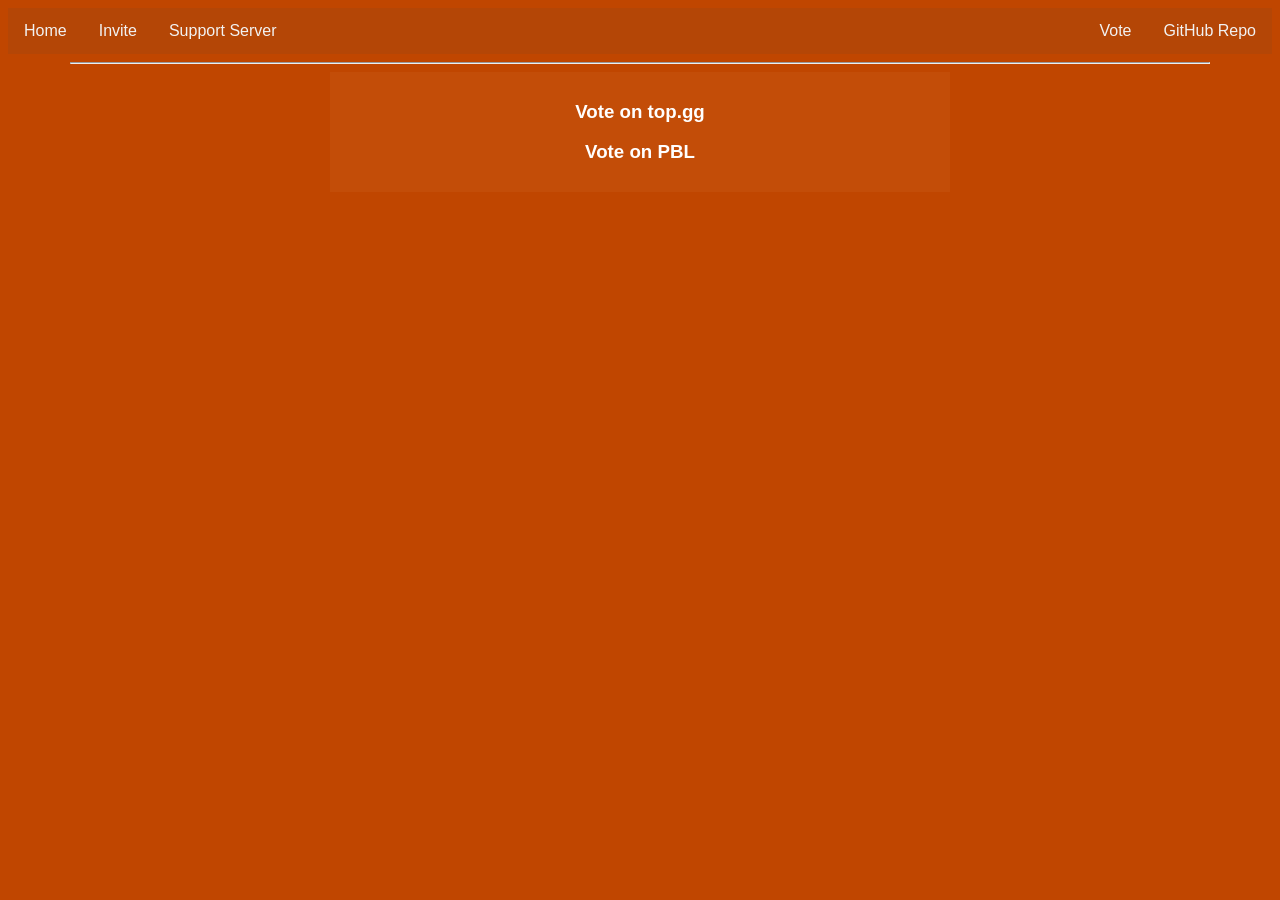
==== vote/index.html @ ce998bed "Add some lines below header" ====
<!DOCTYPE html>
<html>
    <head>
        <title>Vote | Mega</title>
        
            <link rel="stylesheet" href="../css/ids.css">
            <link rel="stylesheet" href="../css/main.css">
            <link rel="stylesheet" href="../css/classes.css">
        
        <meta charset="utf-8">
    </head>
    <body>
        <header>
            <div class="topnav">
                <a href="/" title="Home">Home</a> 
                <a href="http://gg.gg/invite-mega-bot" title="Invite Mega!">Invite</a> 
                <a href="https://invite.gg/iriandev" title="Need help? Join the support server!">Support Server</a>
                <a style="float:right;" href="https://github.com/Irian3x3/Mega" title="Mega's Open Source Repository">GitHub Repo</a>
                <a style="float:right;"href="/vote" title="Vote for Mega">Vote</a>
                </div>
        </header>
        <hr width="90%">
        <div class="vote">
            <h3><a href="./top.gg.html">Vote on top.gg</a></h3>
            <h3><a href="./pbl.html">Vote on PBL</a></h3>
        </div>
    </body>
</html>
---- css/ids.css ----
/*#megaWord {
    text-align: center;
}*/
---- css/main.css ----
body {
    font-family: Georgia, 'Times New Roman', Times, serif;
	background-color: #c04600;
}
/*
	"Lucida Sans Unicode", "Lucida Grande", sans-serif
*/


/*
	header
*/
.topnav {
	overflow: hidden;
	font-family: "Lucida Sans Unicode", "Lucida Grande", sans-serif;
	align-items: center;
	background-color: #b44606;
	text-align: center;
  }
  .topnav:hover {
	background-color: #e76012;
  }
  
  /* Style the topnav links */
  .topnav a {
	float: left;
	display: block;
	color: #f2f2f2;
	text-align: center;
	padding: 14px 16px;
	text-decoration: none;
  }
  
  /* Change color on hover */
  .topnav a:hover {
	background-color: #ddd;
	color: black;
	cursor: pointer;
  }

.desc {
	font-family: sans-serif;
	background-color: #c34d08;
	width: 600px;
	margin: 0 auto;
	padding: 10px;
}
.desc:hover {
	background-color: #e76012;
}

.widgets {
	text-align: center;
}

.widgets a {
	text-decoration: none;
}

.vote {
	font-family: "Lucida Sans Unicode", "Lucida Grande", sans-serif;
	background-color: #c34d08;
	width: 600px;
	margin: 0 auto;
	padding: 10px;
}

.vote:hover {
	background-color: #e76012;
}

.vote h3 {
	text-align: center;
}

.vote h3 a {
	text-decoration: none;
	color: white;
}

.vote h3 a:hover {
	color: black;
}
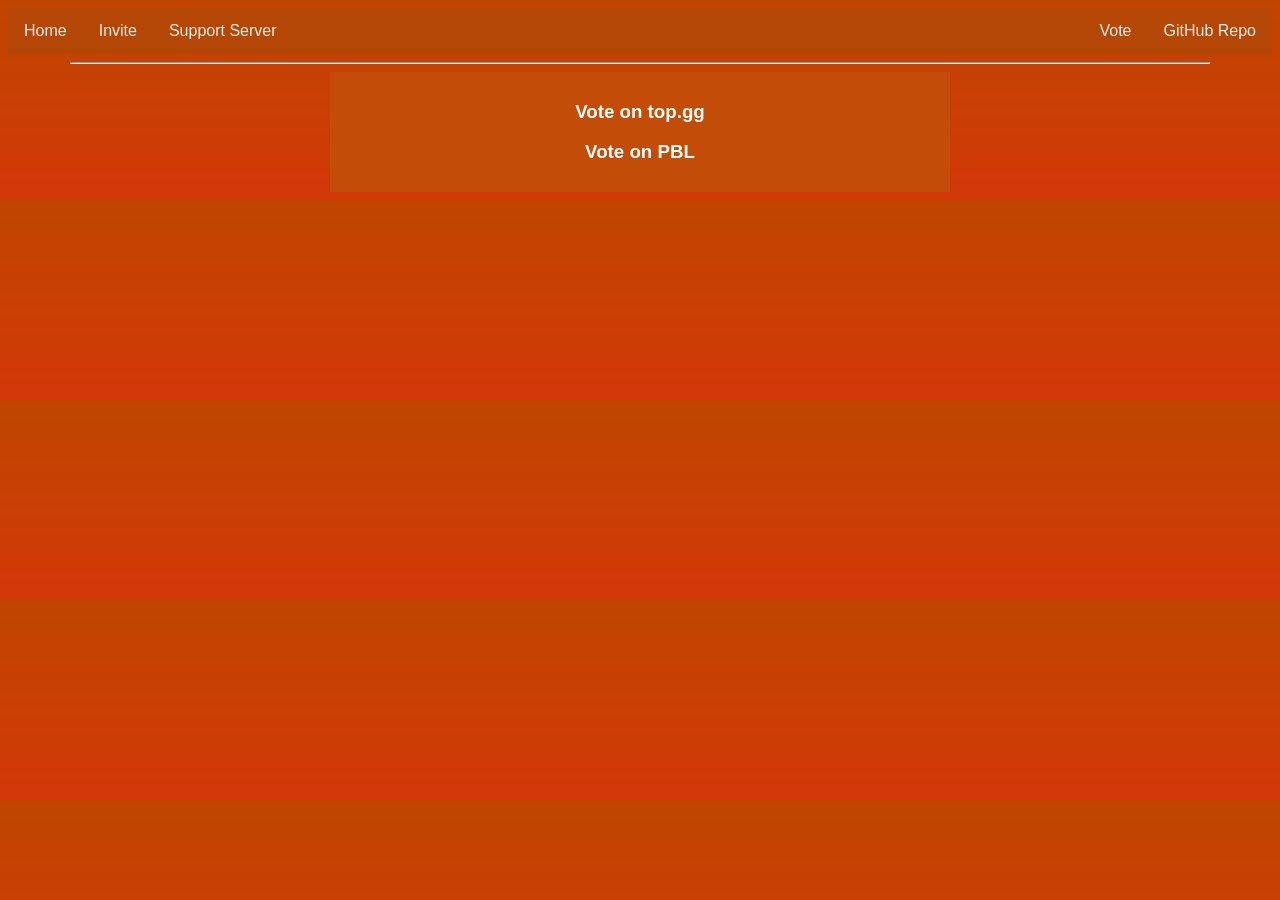
==== commit 41a39b0d: "Make invite page :)" ====
--- a/vote/index.html
+++ b/vote/index.html
@@ -5,7 +5,6 @@
         
             <link rel="stylesheet" href="../css/ids.css">
             <link rel="stylesheet" href="../css/main.css">
-            <link rel="stylesheet" href="../css/classes.css">
         
         <meta charset="utf-8">
     </head>
@@ -13,13 +12,13 @@
         <header>
             <div class="topnav">
                 <a href="/" title="Home">Home</a> 
-                <a href="http://gg.gg/invite-mega-bot" title="Invite Mega!">Invite</a> 
+                <a href="../invite.html" title="Invite Mega!">Invite</a> 
                 <a href="https://invite.gg/iriandev" title="Need help? Join the support server!">Support Server</a>
                 <a style="float:right;" href="https://github.com/Irian3x3/Mega" title="Mega's Open Source Repository">GitHub Repo</a>
                 <a style="float:right;"href="/vote" title="Vote for Mega">Vote</a>
                 </div>
         </header>
-        <hr width="90%">
+        <hr>
         <div class="vote">
             <h3><a href="./top.gg.html">Vote on top.gg</a></h3>
             <h3><a href="./pbl.html">Vote on PBL</a></h3>
--- a/css/main.css
+++ b/css/main.css
@@ -1,6 +1,7 @@
 body {
     font-family: Georgia, 'Times New Roman', Times, serif;
-	background-color: #c04600;
+	/*background-color: #c04600;*/
+	background-image: linear-gradient(#c04600, #d33708);
 }
 /*
 	"Lucida Sans Unicode", "Lucida Grande", sans-serif
@@ -43,7 +44,7 @@
 	background-color: #c34d08;
 	width: 600px;
 	margin: 0 auto;
-	padding: 10px;
+	padding: 5px;
 }
 .desc:hover {
 	background-color: #e76012;
@@ -80,4 +81,32 @@
 
 .vote h3 a:hover {
 	color: black;
+}
+
+hr {
+	width: 90%;
+	color: #e76012;
+}
+
+.NotFound404 {
+	text-align:center;
+	color: black;
+	font-family: sans-serif;
+}
+
+.invites {
+	font-family: sans-serif;
+	background-color: #c34d08;
+	width: 600px;
+	margin: 0 auto;
+	padding: 5px;
+}
+
+.invites a {
+	text-decoration: none;
+	color: purple;
+}
+
+.invites:hover {
+	background-color: #e76012;
 }
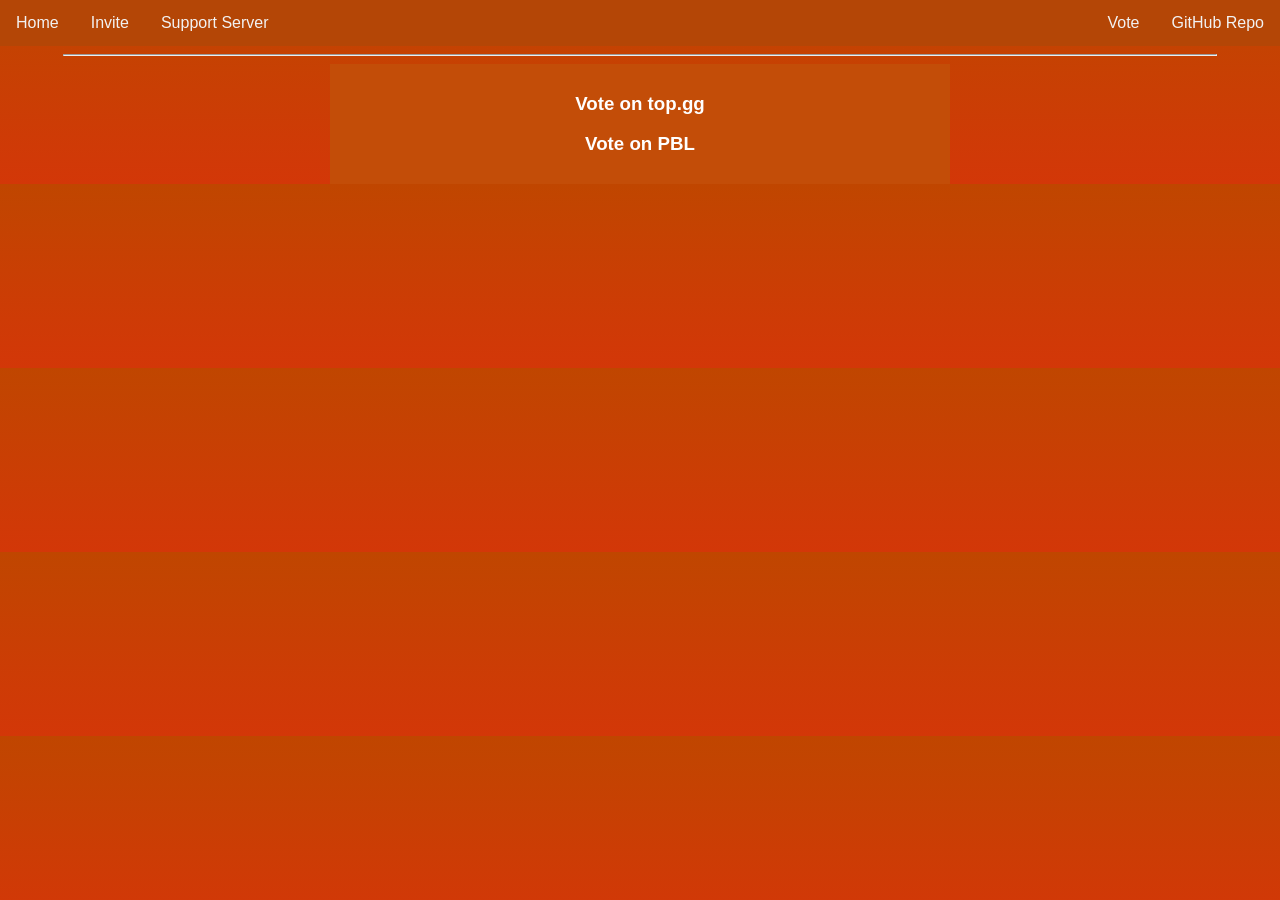
==== commit d1fe0c6b: "Add targets to header and fix the header" ====
--- a/vote/index.html
+++ b/vote/index.html
@@ -7,13 +7,17 @@
             <link rel="stylesheet" href="../css/main.css">
         
         <meta charset="utf-8">
+
+        <meta name="theme-color" content="#fc7b03">
+        <meta name="description"content="Mega: A multi-purpose bot, based on Moderation and more.">
+        
     </head>
     <body>
         <header>
             <div class="topnav">
                 <a href="/" title="Home">Home</a> 
-                <a href="../invite.html" title="Invite Mega!">Invite</a> 
-                <a href="https://invite.gg/iriandev" title="Need help? Join the support server!">Support Server</a>
+                <a href="../invite.html" target="_blank" title="Invite Mega!">Invite</a> 
+                <a href="https://invite.gg/iriandev" target="_blank" title="Need help? Join the support server!">Support Server</a>
                 <a style="float:right;" href="https://github.com/Irian3x3/Mega" title="Mega's Open Source Repository">GitHub Repo</a>
                 <a style="float:right;"href="/vote" title="Vote for Mega">Vote</a>
                 </div>
--- a/css/main.css
+++ b/css/main.css
@@ -2,6 +2,7 @@
     font-family: Georgia, 'Times New Roman', Times, serif;
 	/*background-color: #c04600;*/
 	background-image: linear-gradient(#c04600, #d33708);
+	margin: 0;
 }
 /*
 	"Lucida Sans Unicode", "Lucida Grande", sans-serif
@@ -109,4 +110,72 @@
 
 .invites:hover {
 	background-color: #e76012;
+}
+
+.wumpus {
+	font-family: sans-serif;
+}
+
+.Button-Thing {
+	padding-left: 38%;   
+   }
+   
+   .button-1 {
+	 color: rgb(255, 255, 255);
+	 border: 2px solid #ffffff;
+	 width: 30%;
+	 border: solid;
+	 border-radius: 30px;
+	 text-align: center;
+	 overflow: hidden;
+	 font-family: sans-serif;
+	 align-items: center;
+	 background-color: #c34d08;
+	 text-align: center;
+   }
+   
+   .button-1 {
+	   float: left;
+	   display: block;
+	   color: #f2f2f2;
+	   text-align: center;
+	   padding: 14px 16px;
+	   text-decoration: none;
+   }
+   
+ /*  .button-1 a:hover {
+	 cursor: pointer;
+   }*/
+
+.button-1:hover {
+	background-color: #e76012;
+}
+/*
+#lol {
+	cursor: default;
+}
+
+#lol e ::after {
+	padding-left: 0px;
+}*/
+
+/*.this-is-a-thing {
+	visibility: hidden;	
+	margin-left: 10px;
+	font-size: 22px;
+	-ms-flex-item-align: center;
+	align-self: center;
+	background: url(https://discord.com/assets/40e8a44f9e49d1d30b81b03f7065b738.svg);
+	width: 14px;
+	height: 14px;
+}*/
+
+h3 a{
+	text-decoration: none;
+	color: black;
+}
+
+.stfu {
+	text-decoration: none;
+	color: black;
 }
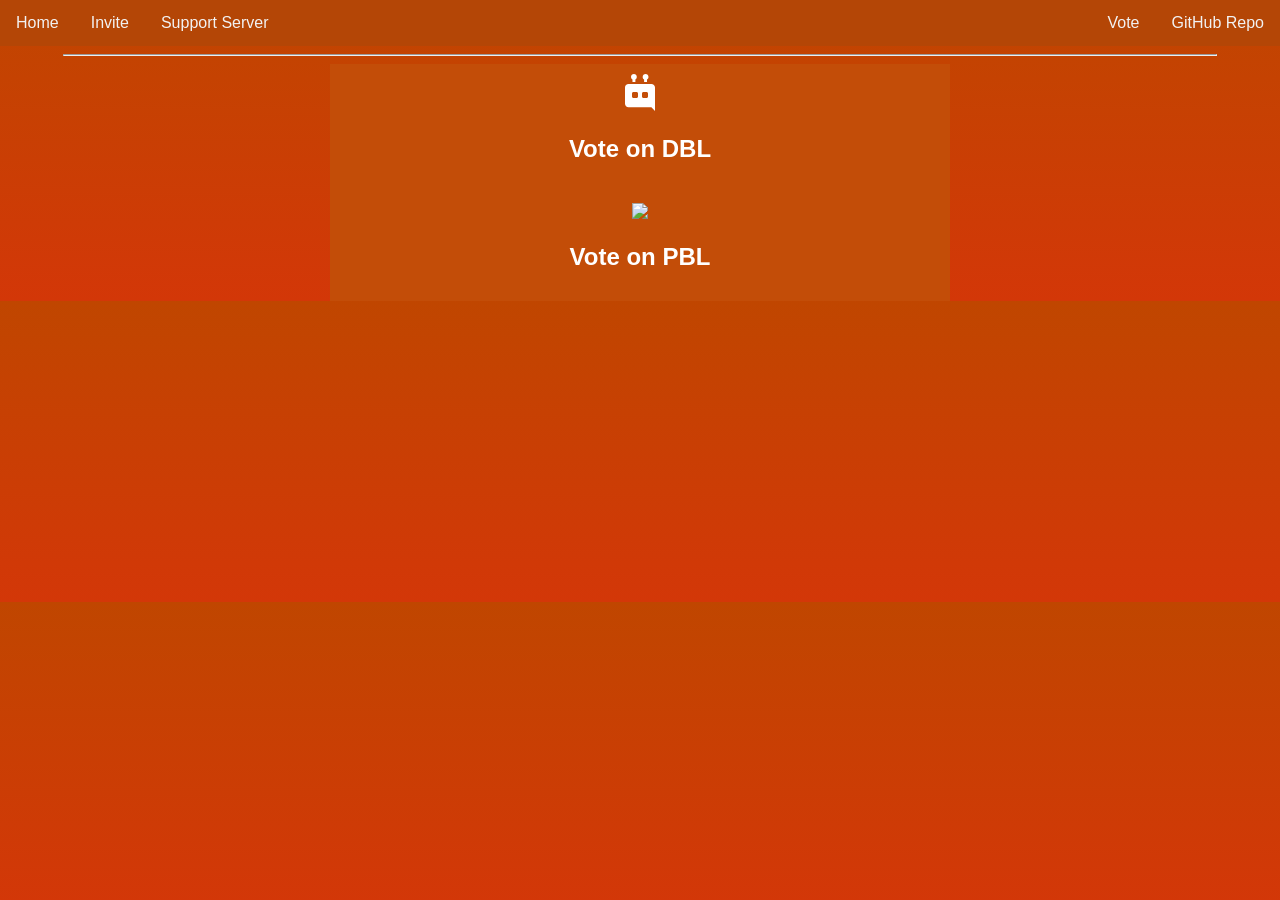
==== commit ec674ac2: "Add images to vote page" ====
--- a/vote/index.html
+++ b/vote/index.html
@@ -24,8 +24,16 @@
         </header>
         <hr>
         <div class="vote">
-            <h3><a href="./top.gg.html">Vote on top.gg</a></h3>
-            <h3><a href="./pbl.html">Vote on PBL</a></h3>
+            <center>
+                <img src="[data-uri]" alt="top.gg">
+            </center>
+            <h2><a href="./top.gg.html">Vote on DBL</a></h2>
+        </div>
+        <div class="vote">
+            <center>
+                <img style="width:60px;" src="https://media.discordapp.net/attachments/630858840585535498/761492057965461514/image0.png">
+            </center>
+            <h2><a href="./pbl.html">Vote on PBL</a></h2>
         </div>
     </body>
 </html>
--- a/css/main.css
+++ b/css/main.css
@@ -71,16 +71,16 @@
 	background-color: #e76012;
 }
 
-.vote h3 {
+.vote h2 {
 	text-align: center;
 }
 
-.vote h3 a {
+.vote h2 a {
 	text-decoration: none;
 	color: white;
 }
 
-.vote h3 a:hover {
+.vote h2 a:hover {
 	color: black;
 }
 
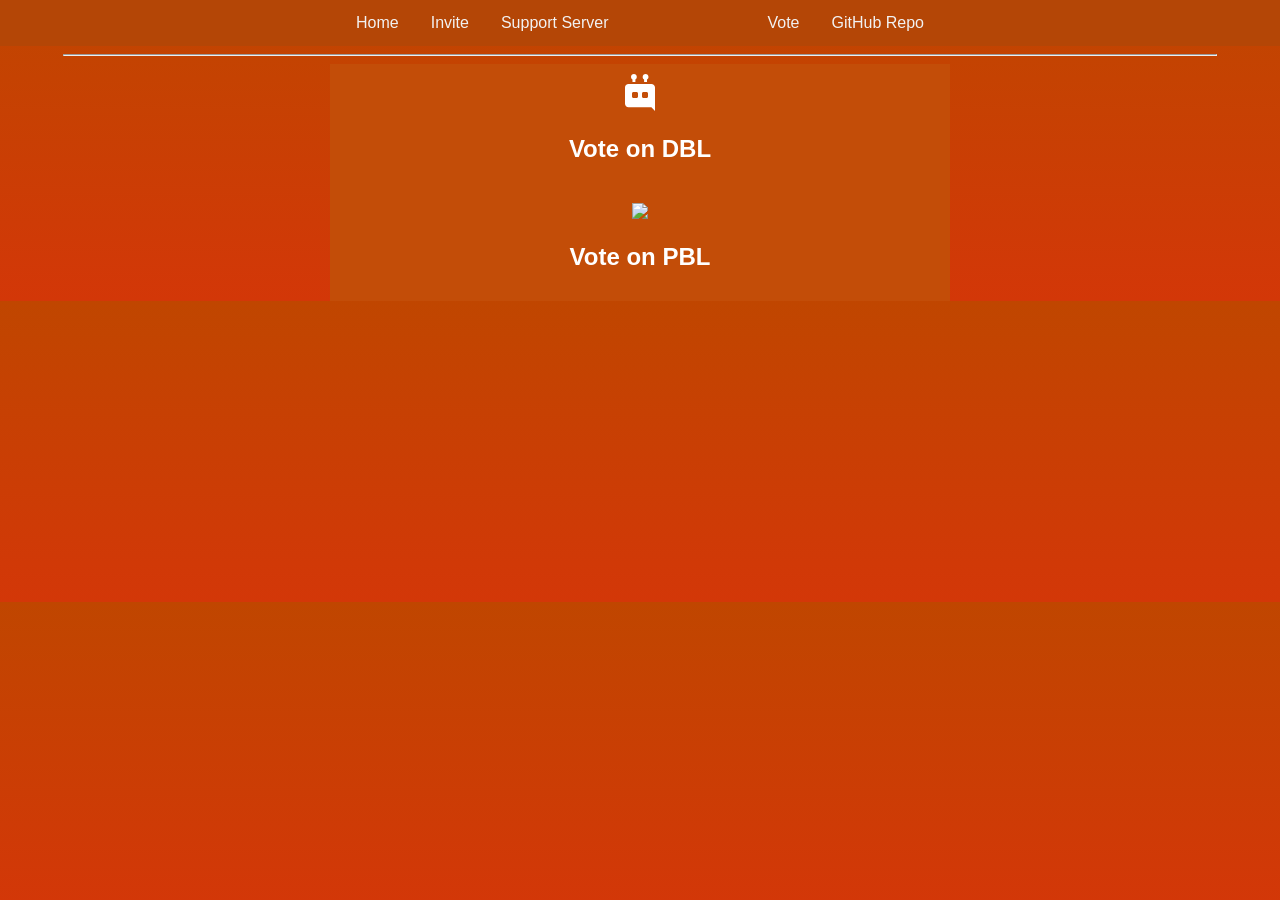
==== commit 61ef99f6: "Add favicons to every page :)" ====
--- a/vote/index.html
+++ b/vote/index.html
@@ -2,6 +2,7 @@
 <html>
     <head>
         <title>Vote | Mega</title>
+        <link rel="icon" type="image/png" href="https://cdn.discordapp.com/avatars/746855438296809522/d0b08e077de3ec1e8a036cd894f16120">
         
             <link rel="stylesheet" href="../css/ids.css">
             <link rel="stylesheet" href="../css/main.css">
@@ -19,7 +20,7 @@
                 <a href="../invite.html" target="_blank" title="Invite Mega!">Invite</a> 
                 <a href="https://invite.gg/iriandev" target="_blank" title="Need help? Join the support server!">Support Server</a>
                 <a style="float:right;" href="https://github.com/Irian3x3/Mega" title="Mega's Open Source Repository">GitHub Repo</a>
-                <a style="float:right;"href="/vote" title="Vote for Mega">Vote</a>
+                <a style="float:right;" href="#" title="Vote for Mega">Vote</a>
                 </div>
         </header>
         <hr>
--- a/css/main.css
+++ b/css/main.css
@@ -18,6 +18,7 @@
 	align-items: center;
 	background-color: #b44606;
 	text-align: center;
+	padding: 0 calc((100% - 600px) / 2);
   }
   .topnav:hover {
 	background-color: #e76012;
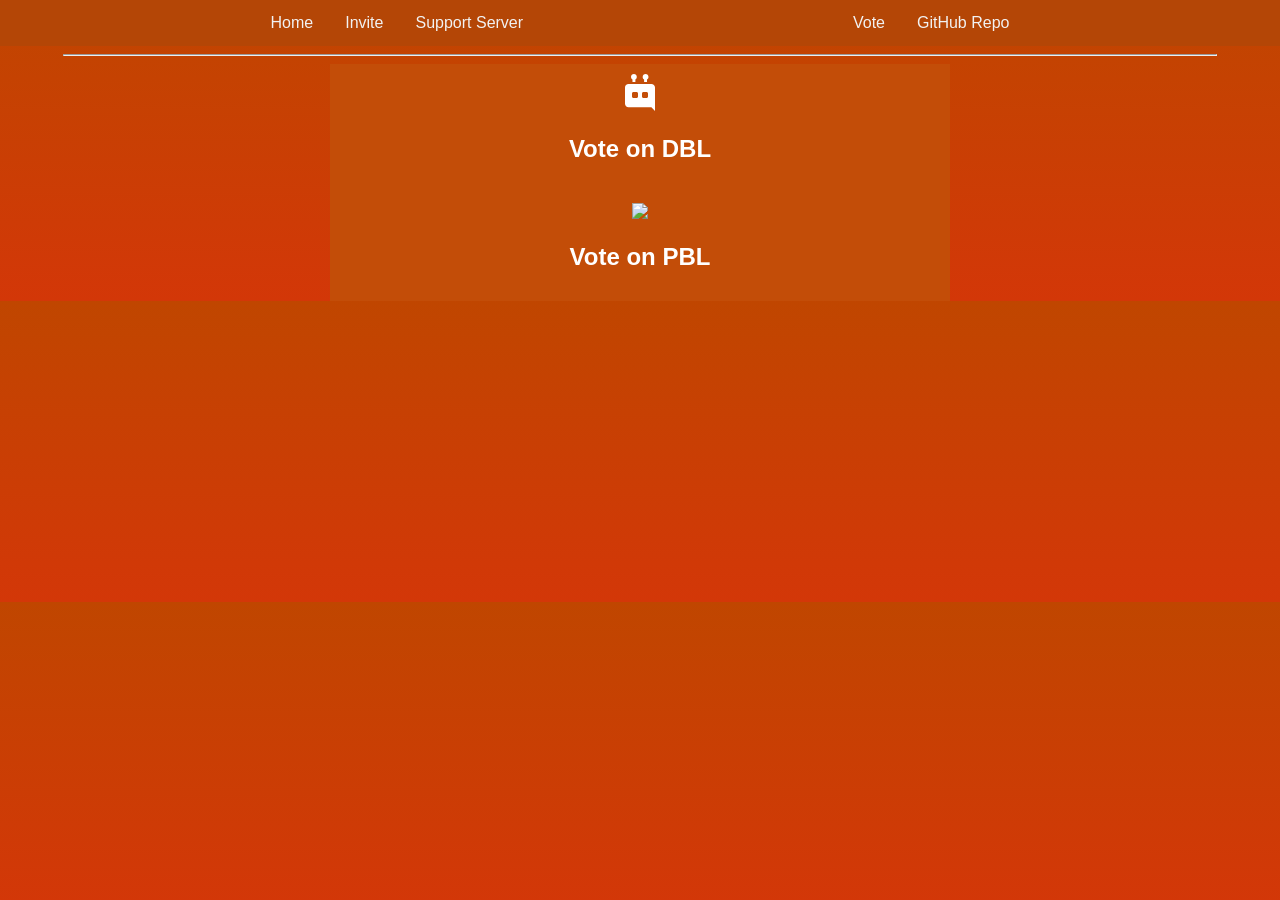
==== commit 1dde7fe1: "Add meta tags" ====
--- a/vote/index.html
+++ b/vote/index.html
@@ -11,6 +11,7 @@
 
         <meta name="theme-color" content="#fc7b03">
         <meta name="description"content="Mega: A multi-purpose bot, based on Moderation and more.">
+        <meta name="og:title" content="Mega">
         
     </head>
     <body>
--- a/css/main.css
+++ b/css/main.css
@@ -18,7 +18,7 @@
 	align-items: center;
 	background-color: #b44606;
 	text-align: center;
-	padding: 0 calc((100% - 600px) / 2);
+	padding: 0 calc((100% - 720px) / 2.2);
   }
   .topnav:hover {
 	background-color: #e76012;
@@ -151,14 +151,6 @@
 .button-1:hover {
 	background-color: #e76012;
 }
-/*
-#lol {
-	cursor: default;
-}
-
-#lol e ::after {
-	padding-left: 0px;
-}*/
 
 /*.this-is-a-thing {
 	visibility: hidden;	
